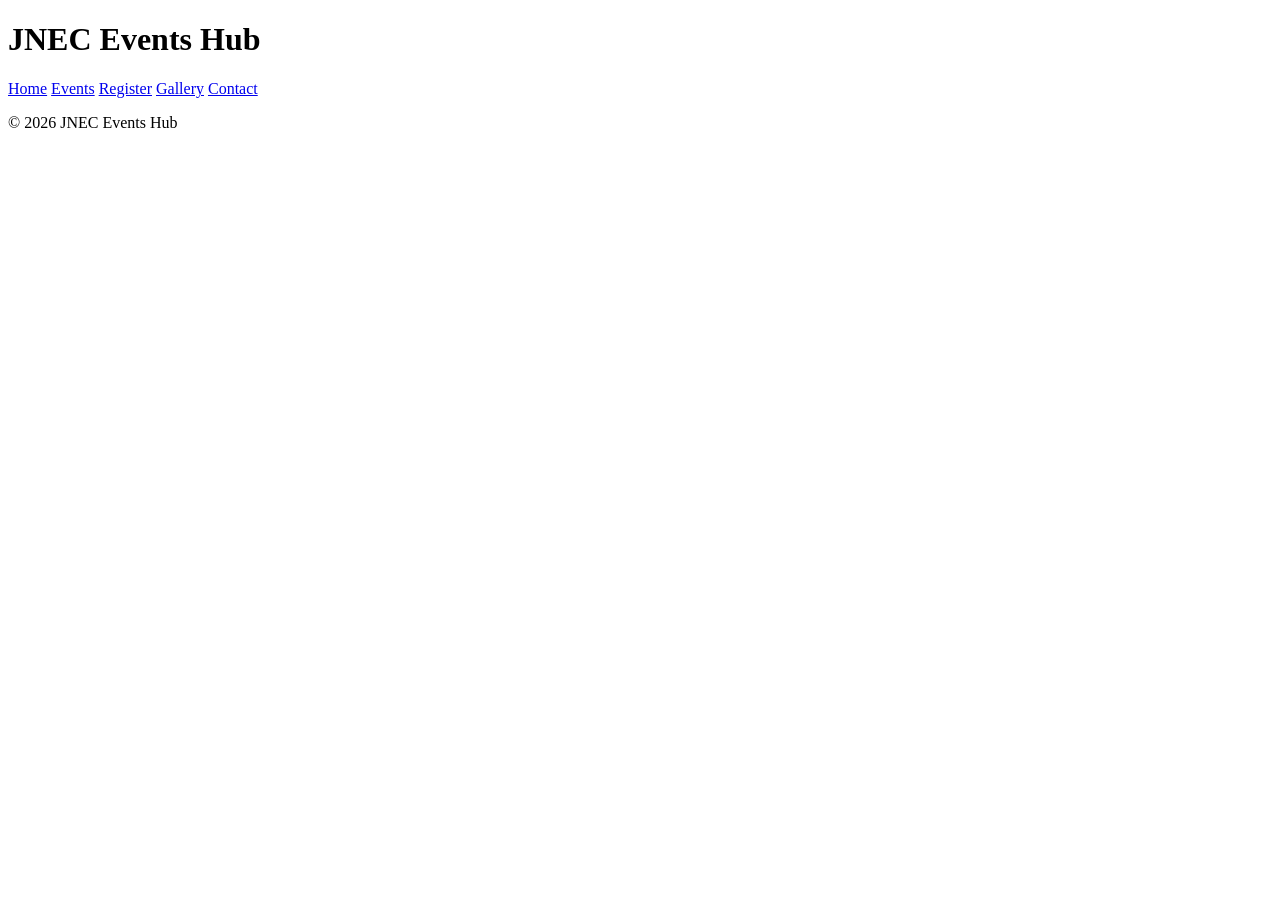
==== contact.html @ 36798b46 "P2: shared shell on all pages" ====
<!DOCTYPE html>
<html lang="en">
<head>
<meta charset="UTF-8">
<meta name="viewport" content="width=device-width, initial-scale=1.0">
<title>JNEC Events Hub — Home</title>
</head>
<body>
<header id="top">
<h1>JNEC Events Hub</h1>
<nav>
<a href="index.html" title="Go to home page">Home</a>
<a href="events.html">Events</a>
<a href="register.html">Register</a>
<a href="gallery.html">Gallery</a>
<a href="contact.html">Contact</a>
</nav>
</header>
<main>
<!-- page content here -->
</main>
<footer>
<p>&copy; 2026 JNEC Events Hub</p>
</footer>
</body>
</html>
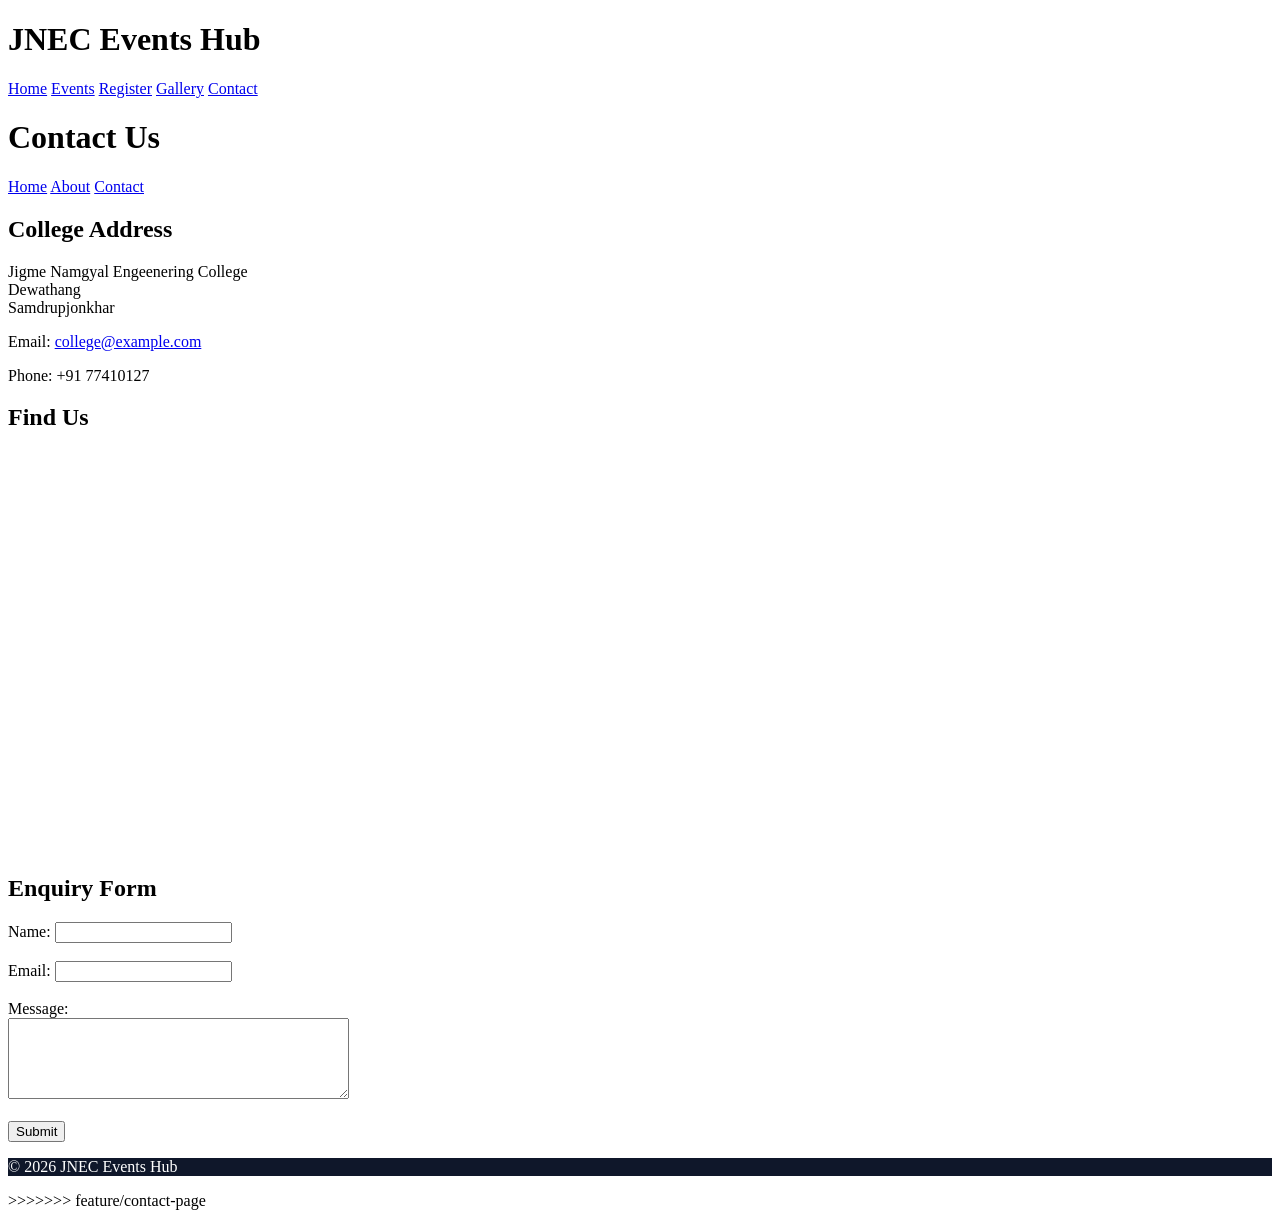
==== commit ef394a24: "P3: link external stylesheet" ====
--- a/contact.html
+++ b/contact.html
@@ -1,27 +1,125 @@
 
-<!DOCTYPE html>
+<!DOCTYPE html> 
+<html lang="en"> 
+<head> 
+  <meta charset="UTF-8"> 
+  <meta name="viewport" content="width=device-width, initial-scale=1.0"> 
+  <title>JNEC Events Hub — Contact</title> 
+</head>
+<!DOCTYPE html> 
+ <html lang="en"> 
+ <head> 
+   <meta charset="UTF-8"> 
+   <meta name="viewport" content="width=device-width, initial-scale=1.0"> 
+   <title>JNEC Events Hub — Contact</title> 
+   <style> 
+  footer { background: #0f172a; color: white; } 
+   </style> 
+ </head> 
+ <body> 
+   <!-- keep your existing header, nav, main, footer from Practical II --> 
+ </body> 
+ </html> 
+
+<body> 
+  <header id="top"> 
+    <h1>JNEC Events Hub</h1> 
+    <nav> 
+      <a href="index.html" title="Go to home page">Home</a> 
+      <a href="events.html">Events</a> 
+      <a href="register.html">Register</a> 
+      <a href="gallery.html">Gallery</a> 
+      <a href="contact.html">Contact</a> 
+    </nav> 
+  </header> 
+  <main> 
+
+   <!DOCTYPE html>
 <html lang="en">
 <head>
-<meta charset="UTF-8">
-<meta name="viewport" content="width=device-width, initial-scale=1.0">
-<title>JNEC Events Hub — Home</title>
+    <meta charset="UTF-8">
+    <meta name="viewport" content="width=device-width, initial-scale=1.0">
+    <title>Contact Us</title>
 </head>
 <body>
-<header id="top">
-<h1>JNEC Events Hub</h1>
-<nav>
-<a href="index.html" title="Go to home page">Home</a>
-<a href="events.html">Events</a>
-<a href="register.html">Register</a>
-<a href="gallery.html">Gallery</a>
-<a href="contact.html">Contact</a>
-</nav>
-</header>
-<main>
-<!-- page content here -->
-</main>
-<footer>
-<p>&copy; 2026 JNEC Events Hub</p>
-</footer>
+
+    <header>
+        <h1>Contact Us</h1>
+
+        <nav>
+            <a href="index.html">Home</a>
+            <a href="about.html">About</a>
+            <a href="contact.html">Contact</a>
+        </nav>
+    </header>
+
+    <main>
+        <section>
+            <h2>College Address</h2>
+            <p>
+                Jigme Namgyal Engeenering College<br>
+                Dewathang<br>
+                Samdrupjonkhar
+            </p>
+
+            <p>
+                Email:
+                <a href="mailto:college@example.com">college@example.com</a>
+            </p>
+
+            <p>Phone: +91 77410127</p>
+        </section>
+
+        <section>
+            <h2>Find Us</h2>
+
+            <iframe
+                src="https://www.google.com/maps?q=Jigme%20Namgyel%20Engineering%20College&output=embed"
+                width="600"
+                height="400"
+                style="border:0;"
+                allowfullscreen=""
+                loading="lazy">
+            </iframe>
+        </section>
+
+        <section>
+            <h2>Enquiry Form</h2>
+
+            <form action="#" method="post">
+                <label for="name">Name:</label>
+                <input type="text" id="name" name="name" required>
+
+                <br><br>
+
+                <label for="email">Email:</label>
+                <input type="email" id="email" name="email" required>
+
+                <br><br>
+
+                <label for="message">Message:</label><br>
+                <textarea
+                    id="message"
+                    name="message"
+                    rows="5"
+                    cols="40"
+                    required></textarea>
+
+                <br><br>
+
+                <button type="submit">Submit</button>
+            </form>
+        </section>
+    </main>
+
+    <footer>
+        <p>&copy; 2026 JNEC Events Hub</p>
+    </footer>
+
 </body>
+</html> <!-- page content here --> 
+>>>>>>> feature/contact-page
+  </main> 
+  <footer> 
+</body> 
 </html>
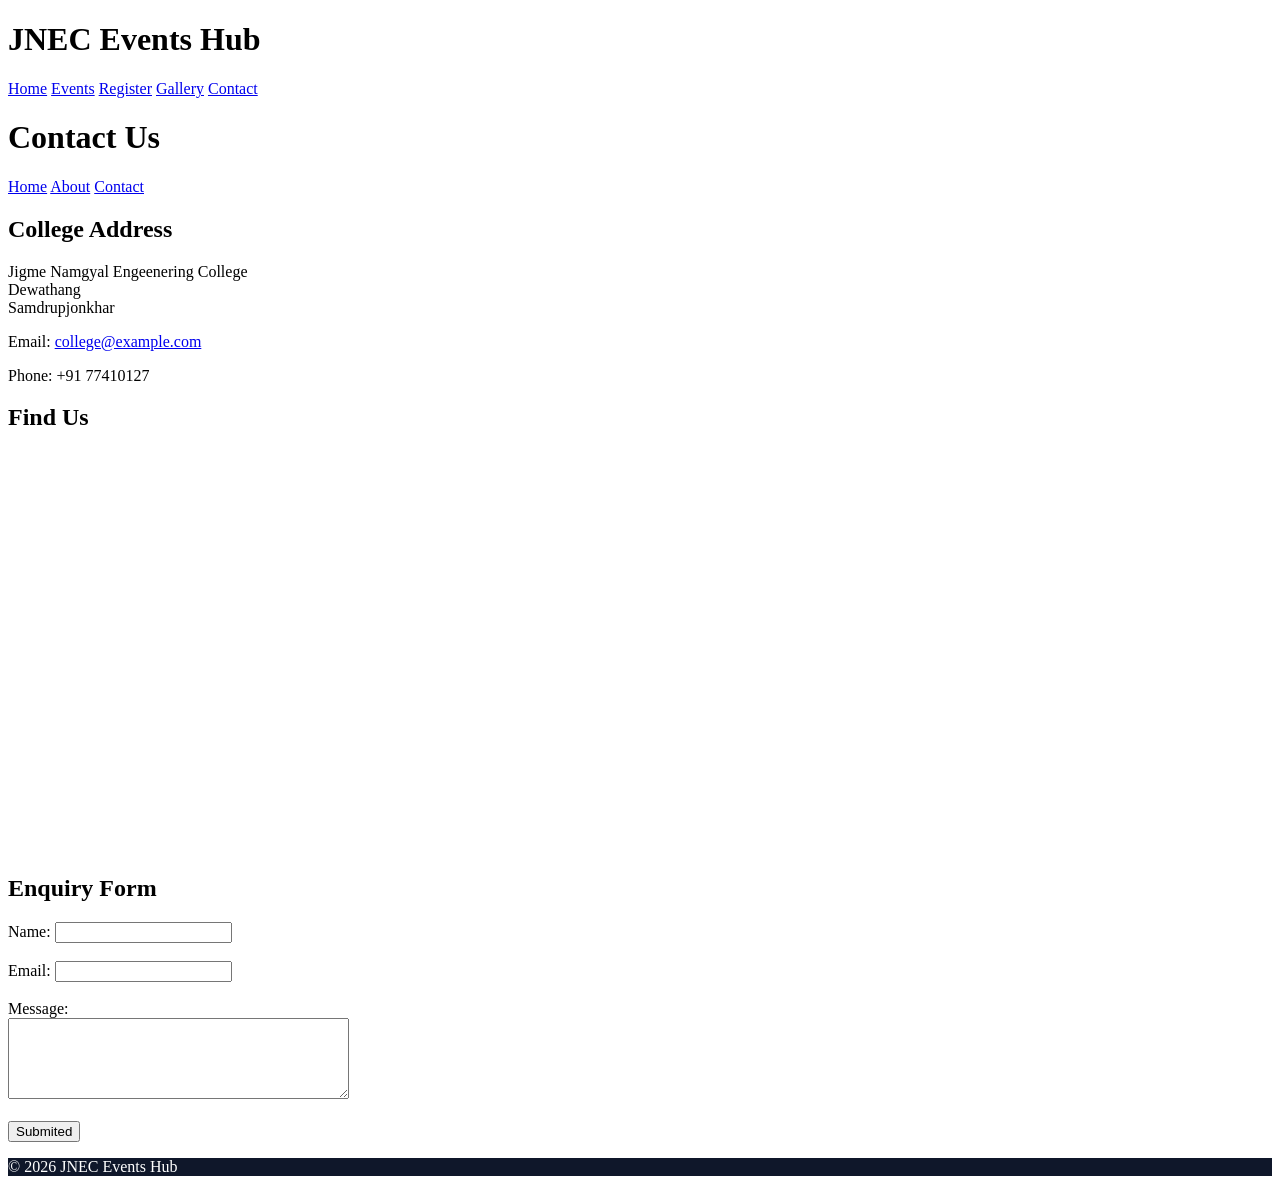
==== commit 8ec01be1: "update HTML pages for practical -4" ====
--- a/contact.html
+++ b/contact.html
@@ -107,7 +107,7 @@
 
                 <br><br>
 
-                <button type="submit">Submit</button>
+                <button type="submit">Submited</button>
             </form>
         </section>
     </main>
@@ -118,7 +118,6 @@
 
 </body>
 </html> <!-- page content here --> 
->>>>>>> feature/contact-page
   </main> 
   <footer> 
 </body> 
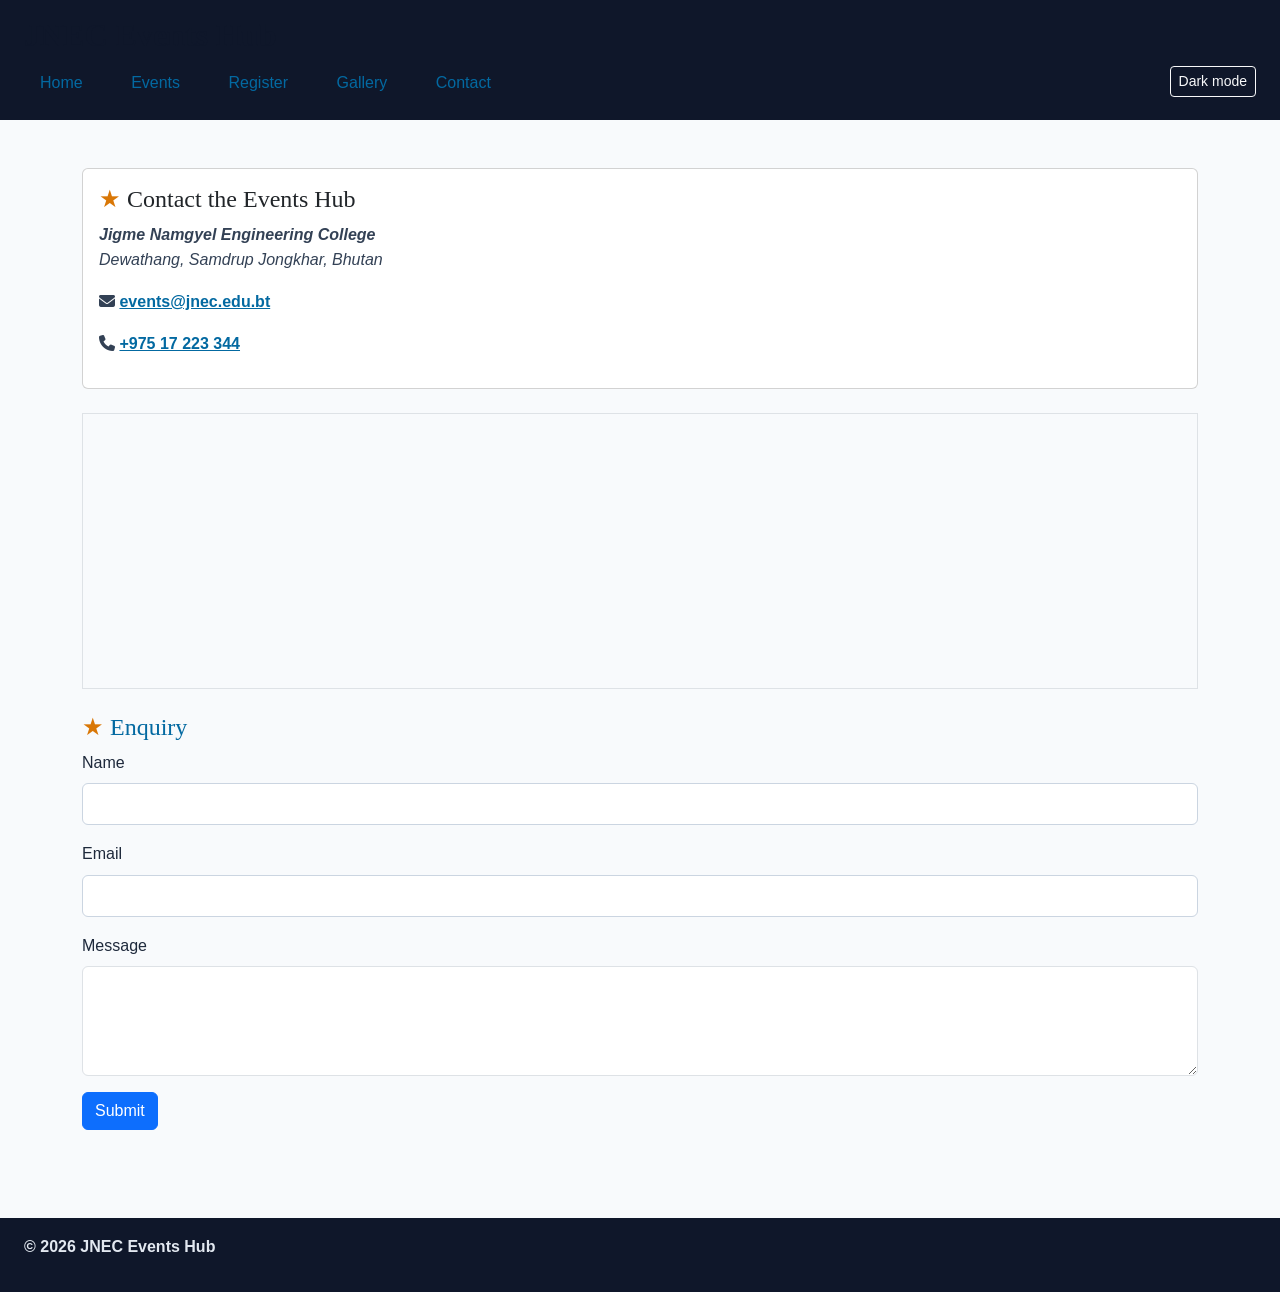
==== commit 7fd9189a: "updated command" ====
--- a/contact.html
+++ b/contact.html
@@ -1,124 +1,73 @@
-
-<!DOCTYPE html> 
-<html lang="en"> 
-<head> 
-  <meta charset="UTF-8"> 
-  <meta name="viewport" content="width=device-width, initial-scale=1.0"> 
-  <title>JNEC Events Hub — Contact</title> 
-</head>
 <!DOCTYPE html> 
  <html lang="en"> 
  <head> 
    <meta charset="UTF-8"> 
    <meta name="viewport" content="width=device-width, initial-scale=1.0"> 
    <title>JNEC Events Hub — Contact</title> 
-   <style> 
-  footer { background: #0f172a; color: white; } 
-   </style> 
+   <link 
+href="https://cdn.jsdelivr.net/npm/bootstrap@5.3.3/dist/css/bootstrap.min.css" 
+rel="stylesheet"> 
+   <link rel="stylesheet" 
+href="https://cdnjs.cloudflare.com/ajax/libs/font-awesome/6.5.2/css/all.min.css"> 
+   <link rel="stylesheet" href="css/styles.css"> 
  </head> 
  <body> 
-   <!-- keep your existing header, nav, main, footer from Practical II --> 
+   <header id="top"> 
+  <h1>JNEC Events Hub</h1> 
+  <button type="button" id="darkToggle" class="btn btn-sm btn-outline-light">Dark 
+mode</button> 
+  <nav> 
+    <a href="index.html">Home</a> 
+    <a href="events.html">Events</a> 
+    <a href="register.html">Register</a> 
+    <a href="gallery.html">Gallery</a> 
+    <a href="contact.html">Contact</a> 
+  </nav> 
+   </header> 
+   <main> 
+  <div class="container py-4"> 
+    <div class="card mb-4"> 
+      <div class="card-body"> 
+        <h2 class="card-title">Contact the Events Hub</h2> 
+        <p>Jigme Namgyel Engineering College<br> 
+           Dewathang, Samdrup Jongkhar, Bhutan</p> 
+        <p><i class="fa-solid fa-envelope"></i> 
+           <a href="mailto:events@jnec.edu.bt">events@jnec.edu.bt</a></p> 
+        <p><i class="fa-solid fa-phone"></i> 
+           <a href="tel:+97517223344">+975 17 223 344</a></p> 
+      </div> 
+    </div> 
+    <div class="border p-2 mb-4"> 
+      <iframe 
+src="https://www.openstreetmap.org/export/embed.html?bbox=91.44,26.85,91.48,26.88" 
+              width="100%" height="250" title="Campus map"></iframe> 
+    </div> 
+ 
+    <h2>Enquiry</h2> 
+    <form action="#" method="post" id="enquiryForm"> 
+      <div class="mb-3"> 
+        <label for="enq-name" class="form-label">Name</label> 
+        <input type="text" class="form-control" id="enq-name" name="name"> 
+      </div> 
+      <div class="mb-3"> 
+        <label for="enq-email" class="form-label">Email</label> 
+        <input type="text" class="form-control" id="enq-email" name="email"> 
+      </div> 
+      <div class="mb-3"> 
+        <label for="enq-message" class="form-label">Message</label> 
+        <textarea class="form-control" id="enq-message" name="message" 
+rows="4"></textarea> 
+      </div> 
+      <button type="submit" class="btn btn-primary">Submit</button> 
+    </form> 
+  </div> 
+   </main> 
+   <footer> 
+  <p>&copy; <span id="year"></span> JNEC Events Hub</p> 
+   </footer> 
+   <script 
+src="https://cdn.jsdelivr.net/npm/bootstrap@5.3.3/dist/js/bootstrap.bundle.min.js">
+</script> 
+   <script src="js/main.js"></script> 
  </body> 
- </html> 
-
-<body> 
-  <header id="top"> 
-    <h1>JNEC Events Hub</h1> 
-    <nav> 
-      <a href="index.html" title="Go to home page">Home</a> 
-      <a href="events.html">Events</a> 
-      <a href="register.html">Register</a> 
-      <a href="gallery.html">Gallery</a> 
-      <a href="contact.html">Contact</a> 
-    </nav> 
-  </header> 
-  <main> 
-
-   <!DOCTYPE html>
-<html lang="en">
-<head>
-    <meta charset="UTF-8">
-    <meta name="viewport" content="width=device-width, initial-scale=1.0">
-    <title>Contact Us</title>
-</head>
-<body>
-
-    <header>
-        <h1>Contact Us</h1>
-
-        <nav>
-            <a href="index.html">Home</a>
-            <a href="about.html">About</a>
-            <a href="contact.html">Contact</a>
-        </nav>
-    </header>
-
-    <main>
-        <section>
-            <h2>College Address</h2>
-            <p>
-                Jigme Namgyal Engeenering College<br>
-                Dewathang<br>
-                Samdrupjonkhar
-            </p>
-
-            <p>
-                Email:
-                <a href="mailto:college@example.com">college@example.com</a>
-            </p>
-
-            <p>Phone: +91 77410127</p>
-        </section>
-
-        <section>
-            <h2>Find Us</h2>
-
-            <iframe
-                src="https://www.google.com/maps?q=Jigme%20Namgyel%20Engineering%20College&output=embed"
-                width="600"
-                height="400"
-                style="border:0;"
-                allowfullscreen=""
-                loading="lazy">
-            </iframe>
-        </section>
-
-        <section>
-            <h2>Enquiry Form</h2>
-
-            <form action="#" method="post">
-                <label for="name">Name:</label>
-                <input type="text" id="name" name="name" required>
-
-                <br><br>
-
-                <label for="email">Email:</label>
-                <input type="email" id="email" name="email" required>
-
-                <br><br>
-
-                <label for="message">Message:</label><br>
-                <textarea
-                    id="message"
-                    name="message"
-                    rows="5"
-                    cols="40"
-                    required></textarea>
-
-                <br><br>
-
-                <button type="submit">Submited</button>
-            </form>
-        </section>
-    </main>
-
-    <footer>
-        <p>&copy; 2026 JNEC Events Hub</p>
-    </footer>
-
-</body>
-</html> <!-- page content here --> 
-  </main> 
-  <footer> 
-</body> 
-</html>+ </html>
--- a/css/styles.css
+++ b/css/styles.css
@@ -0,0 +1,160 @@
+/* FILE: css/styles.css — Practical III (CSS & Bootstrap) */ 
+ 
+ body { 
+   font-family: "Segoe UI", Arial, sans-serif; 
+   margin: 0; 
+   color: rgb(30, 41, 59); 
+   background: #f8fafc; 
+   font-size: 16px; 
+   line-height: 1.6; 
+ } 
+ 
+ header { 
+   background: #0f172a; 
+   color: white; 
+   padding: 16px 24px; 
+ } 
+ 
+ nav a { 
+   color: #7dd3fc; 
+   margin-right: 12px; 
+   text-decoration: none; 
+   display: inline-block; 
+   padding: 8px 16px; 
+ } 
+ 
+ footer { 
+   background: #0f172a; 
+   color: #e2e8f0; 
+   padding: 16px 24px; 
+   margin-top: 40px; 
+ } 
+ 
+ main { 
+   padding: 24px; 
+ } 
+ 
+ /* simple selectors */ 
+ h1 { color: #0f172a; font-weight: 700; font-size: 2rem; } 
+ h2 { color: #0369a1; font-size: 1.5rem; text-align: left; } 
+ .intro { background: #f8fafc; } 
+ #welcome { padding: 24px; } 
+ p.intro { font-size: 1.05rem; } 
+ h1, h2, h3 { font-family: Georgia, serif; } 
+ 
+ /* combinators */ 
+ nav a { text-decoration: none; } 
+ main > section { margin-bottom: 24px; } 
+ h2 + p { font-style: italic; } 
+ h2 ~ p { color: #334155; } 
+ 
+ /* pseudo-classes */ 
+ nav a:hover { color: #38bdf8; } 
+ input:focus { outline: 2px solid #0369a1; } 
+ input:checked + label { font-weight: 700; } 
+ tr:nth-child(even) { background: #f1f5f9; } 
+ 
+ a:link { color: #0369a1; } 
+ a:visited { color: #7c3aed; } 
+ a:hover { color: #0ea5e9; } 
+ a:active { color: #b91c1c; } 
+ 
+ /* original pseudo-class (Activity 5) */ 
+ button:hover { 
+   opacity: 0.9; 
+ } 
+ 
+ /* pseudo-elements */ 
+ p::first-line { font-weight: bold; } 
+ .intro::first-letter { 
+   font-size: 1.6em; 
+   color: #0369a1; 
+ } 
+ h2::before { content: "★ "; color: #d97706; } 
+ li::marker { color: #059669; } 
+ ::selection { color: #7f1d1d; background: #fde68a; } 
+ 
+ /* attribute selectors */ 
+ a[target="_blank"] { color: #d97706; } 
+ input[type="file"] { border: 1px dashed #94a3b8; padding: 8px; } 
+ input[type="text"] { border: 1px solid #cbd5e1; padding: 8px; } 
+ 
+ /* original attribute selector (Activity 5) */ 
+ input[type="checkbox"] { 
+   accent-color: #0369a1; 
+ } 
+ 
+ .highlight { color: crimson; } 
+ .intro p { 
+   text-indent: 2em; 
+   text-align: justify; 
+ } 
+ .sold-out { 
+   text-decoration: line-through; 
+   text-decoration-color: #ef4444; 
+   text-decoration-style: solid; 
+ } 
+ .hero-title { 
+   letter-spacing: 0.04em; 
+   word-spacing: 0.1em; 
+ } 
+ em { font-style: italic; } 
+ header { background-color: #0f172a; } 
+ 
+ .intro { 
+   margin: 24px 16px 32px 16px; 
+   padding: 20px; 
+   border: 1px solid #e2e8f0; 
+   background: white; 
+ } 
+ section { 
+   margin-bottom: 28px; 
+   padding-left: 8px; 
+ } 
+ 
+ .admin-only { display: none; } 
+ .badge { display: inline; } 
+ .event-card { display: block; } 
+ 
+ .error { color: #b91c1c; font-size: 0.9rem; display: block; margin-top: 0.25rem; } 
+ 
+ .sold-out-card { opacity: 0.85; } 
+ .sold-out-card .card-title { text-decoration: line-through; } 
+ 
+ #darkToggle { 
+   float: right; 
+   margin-top: 4px; 
+ } 
+ 
+ body.dark { 
+   background: #0f172a; 
+   color: #e2e8f0; 
+ } 
+ body.dark header, 
+ body.dark footer { 
+   background: #020617; 
+ } 
+ body.dark .card, 
+ body.dark .intro { 
+   background: #1e293b; 
+   color: #e2e8f0; 
+   border-color: #334155; 
+ } 
+ body.dark h1, 
+ body.dark h2 { 
+   color: #7dd3fc; 
+ } 
+ 
+ .seats-hint { 
+   font-size: 0.95rem; 
+   color: #0369a1; 
+ } 
+ 
+img { max-width: 100%; height: auto; } 
+@media (max-width: 600px) { 
+nav a { 
+display: block; 
+margin: 4px 0; 
+} 
+body { font-size: 15px; } 
+}
